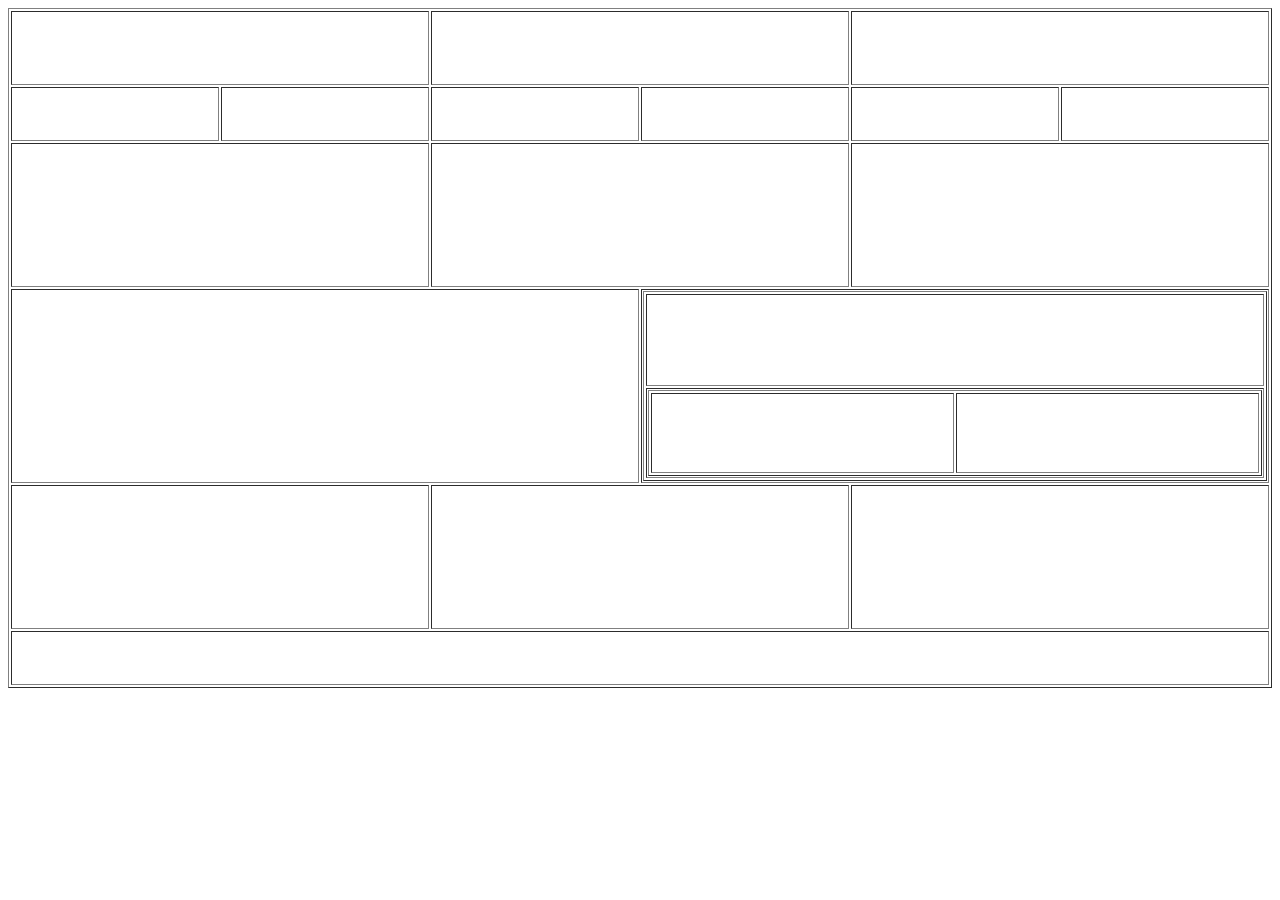
==== day_05/index.html @ b3f7148d "day_3 and day_4 folder name changed as day_03 and day_04 and day_05 homework done" ====
<!DOCTYPE html>
<html lang="en">
<head>
    <meta charset="UTF-8">
    <meta http-equiv="X-UA-Compatible" content="IE=edge">
    <meta name="viewport" content="width=device-width, initial-scale=1.0">
    <title>Home</title>
</head>
<body>
    <table border="1px" width="100%" align="center">
        <tr>
            <td height="70px" colspan="2"></td>
            <td colspan="2"></td>
            <td colspan="2"></td>
        </tr>
        <tr>
            <td height="50px"></td>
            <td></td>
            <td></td>
            <td></td>
            <td></td>
            <td></td>
        </tr>
        <tr>
            <td height="140px" colspan="2"></td>
            <td colspan="2"></td>
            <td colspan="2"></td>
        </tr>
        <tr>
            <td height="190px" colspan="3" width="50%"></td>
            <td colspan="3">
                <table border="1px" height="190px" width="100%">
                    <tr>
                        <td height="50%"></td>
                    </tr>
                    <tr>
                        <td>
                            <table border="1px" height="100%" width="100%">
                                <tr>
                                    <td></td>
                                    <td></td>
                                </tr>
                            </table>
                        </td>
                    </tr>
                </table>
            </td>
        </tr>
        <tr>
            <td height="140px" colspan="2"></td>
            <td colspan="2"></td>
            <td colspan="2"></td>
        </tr>
        <tr>
            <td height="50px" colspan="6"></td>
        </tr>
    </table>
</body>
</html>
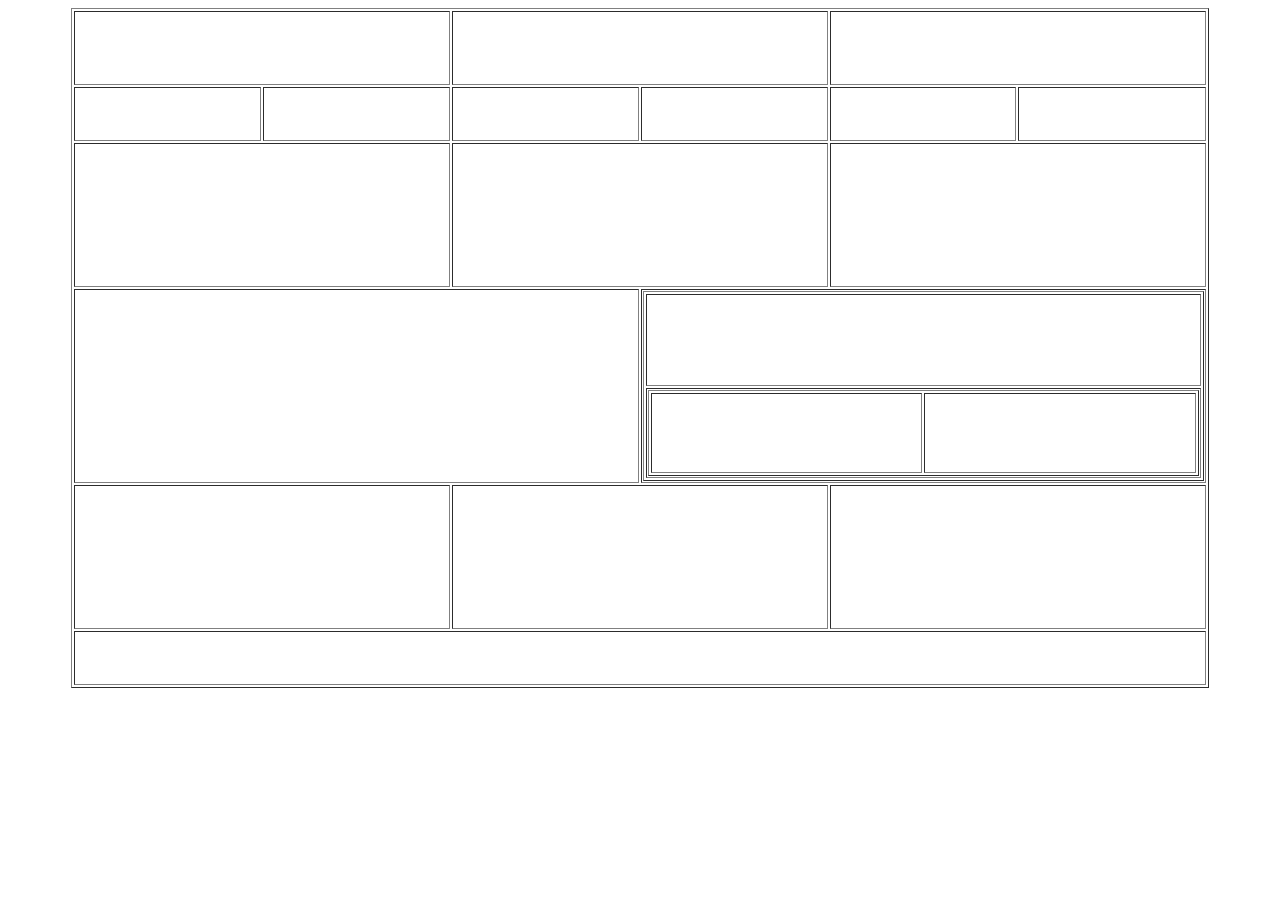
==== commit d1ef2bc9: "day_5 hw > main table width changed" ====
--- a/day_05/index.html
+++ b/day_05/index.html
@@ -7,7 +7,7 @@
     <title>Home</title>
 </head>
 <body>
-    <table border="1px" width="100%" align="center">
+    <table border="1px" width="90%" align="center">
         <tr>
             <td height="70px" colspan="2"></td>
             <td colspan="2"></td>
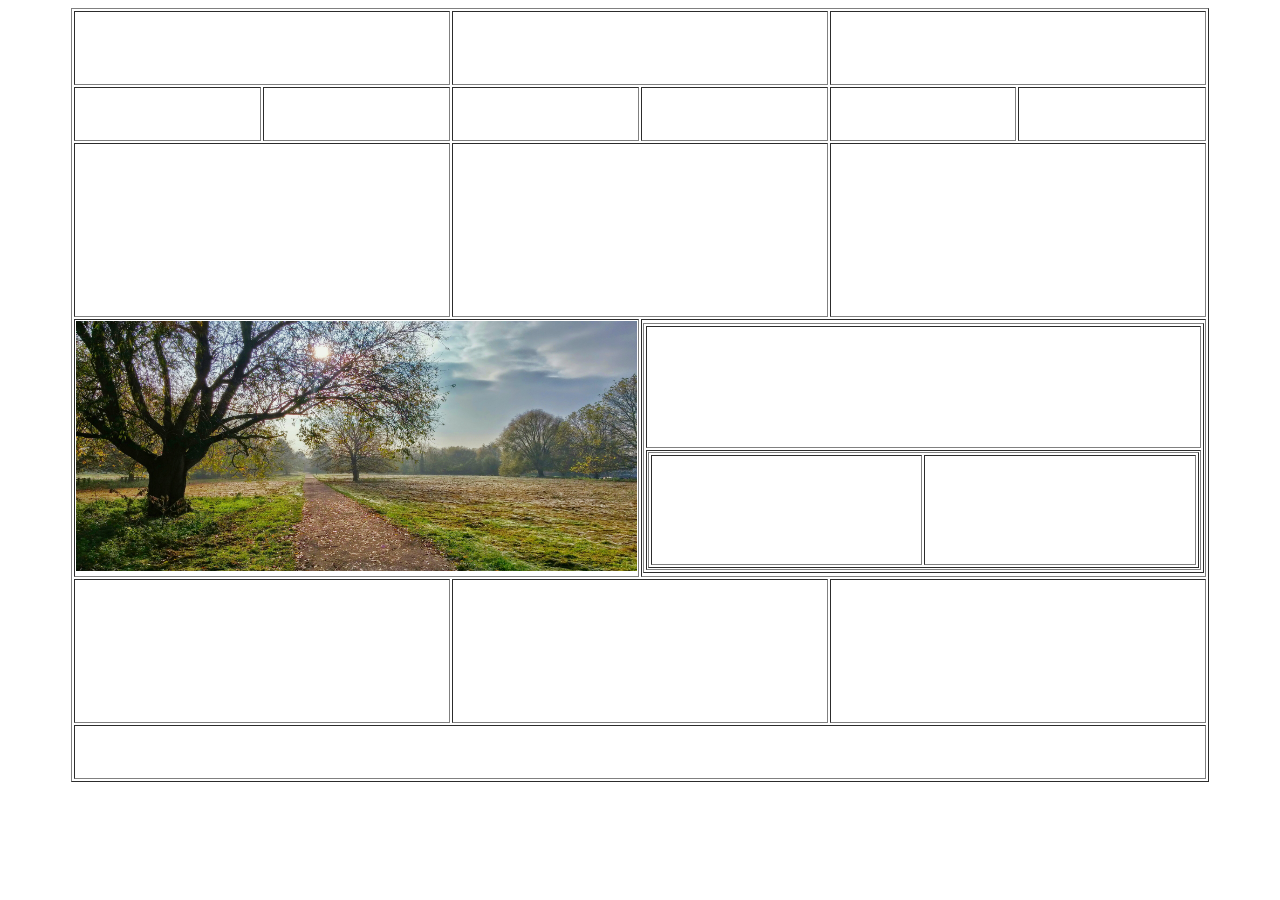
==== commit 9975a905: "class_06" ====
--- a/day_05/index.html
+++ b/day_05/index.html
@@ -10,7 +10,10 @@
     <table border="1px" width="90%" align="center">
         <tr>
             <td height="70px" colspan="2"></td>
-            <td colspan="2"></td>
+            <td colspan="2">
+                <!-- <img src="logo.jpg" alt="" height="70px" width="100%"> -->
+                <!-- <p>kh</p> -->
+            </td>
             <td colspan="2"></td>
         </tr>
         <tr>
@@ -22,14 +25,16 @@
             <td></td>
         </tr>
         <tr>
-            <td height="140px" colspan="2"></td>
+            <td height="170px" colspan="2"></td>
             <td colspan="2"></td>
             <td colspan="2"></td>
         </tr>
         <tr>
-            <td height="190px" colspan="3" width="50%"></td>
+            <td height="250px" colspan="3" width="50%">
+                <img src="pic_2.jpg" alt="" height="250px" width="100%">
+            </td>
             <td colspan="3">
-                <table border="1px" height="190px" width="100%">
+                <table border="1px" height="250px" width="100%">
                     <tr>
                         <td height="50%"></td>
                     </tr>
